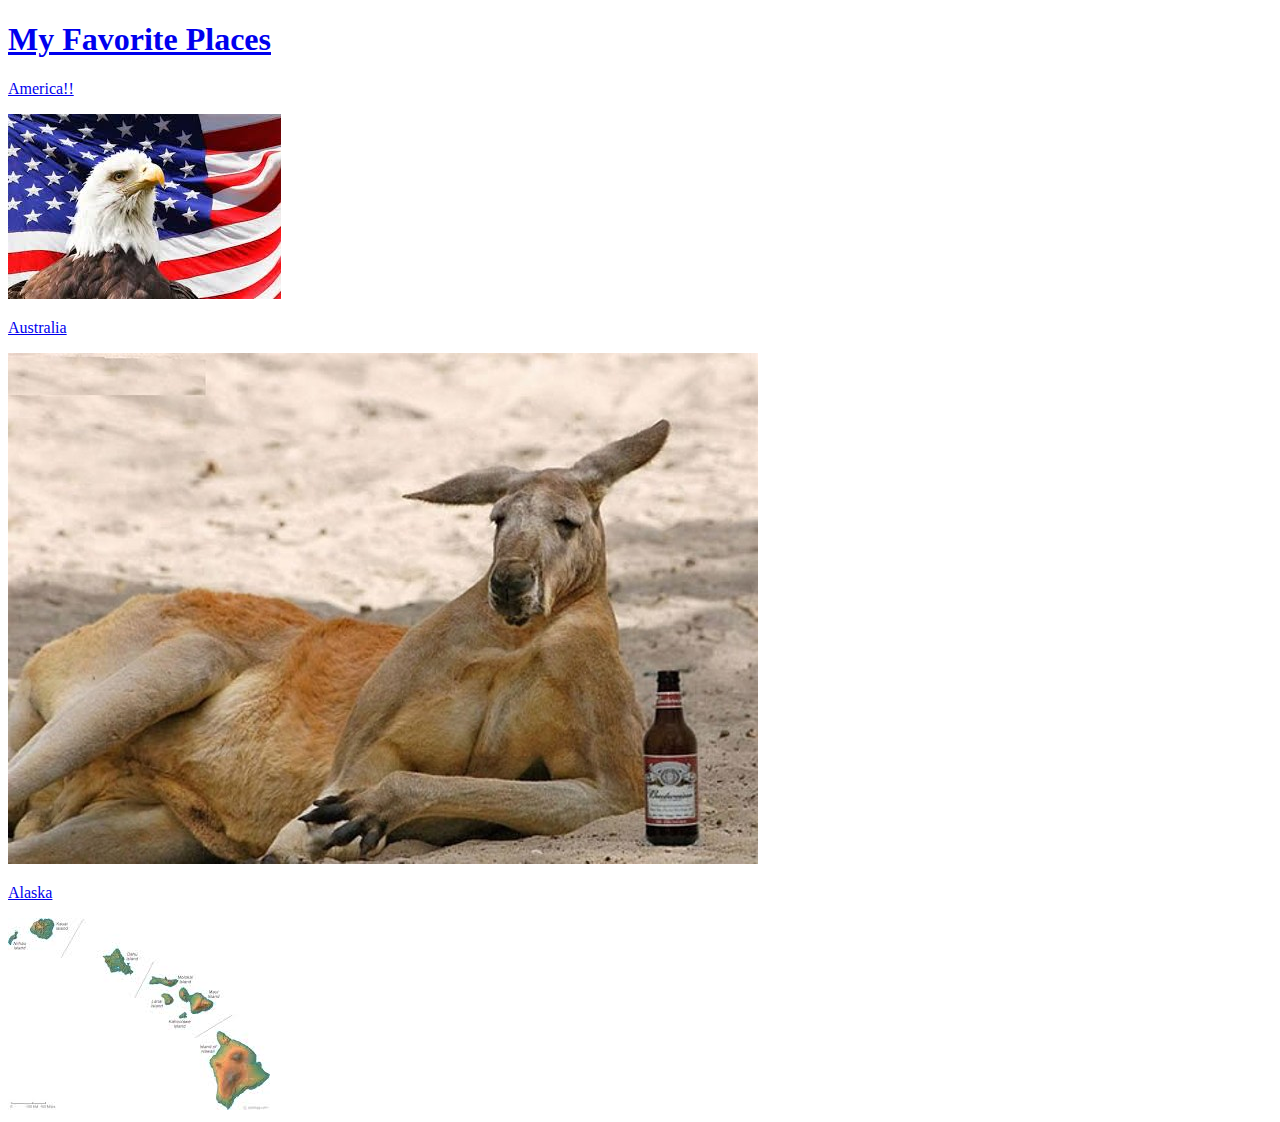
==== favorite-places.html @ 51ea0420 "add favorite-places.html , img folder with pictures" ====
<!DOCTYPE html>
<html>
  <head>
    <a href="css/styles.css" rel="stylesheet" type="text/css">
    <title>My Favorite Places</title>
  </head>
  <body>
    <h1>My Favorite Places</h1>

    <p>America!!</p>
    <img src="img/America.jpeg" alt="Austra">
    <p>Australia</p>
    <img src="img/Australia.jpg" alt="Alas">
    <p>Alaska</p>
    <img src="img/Alaska.jpeg" alt="Amer">


  </body>
</html>
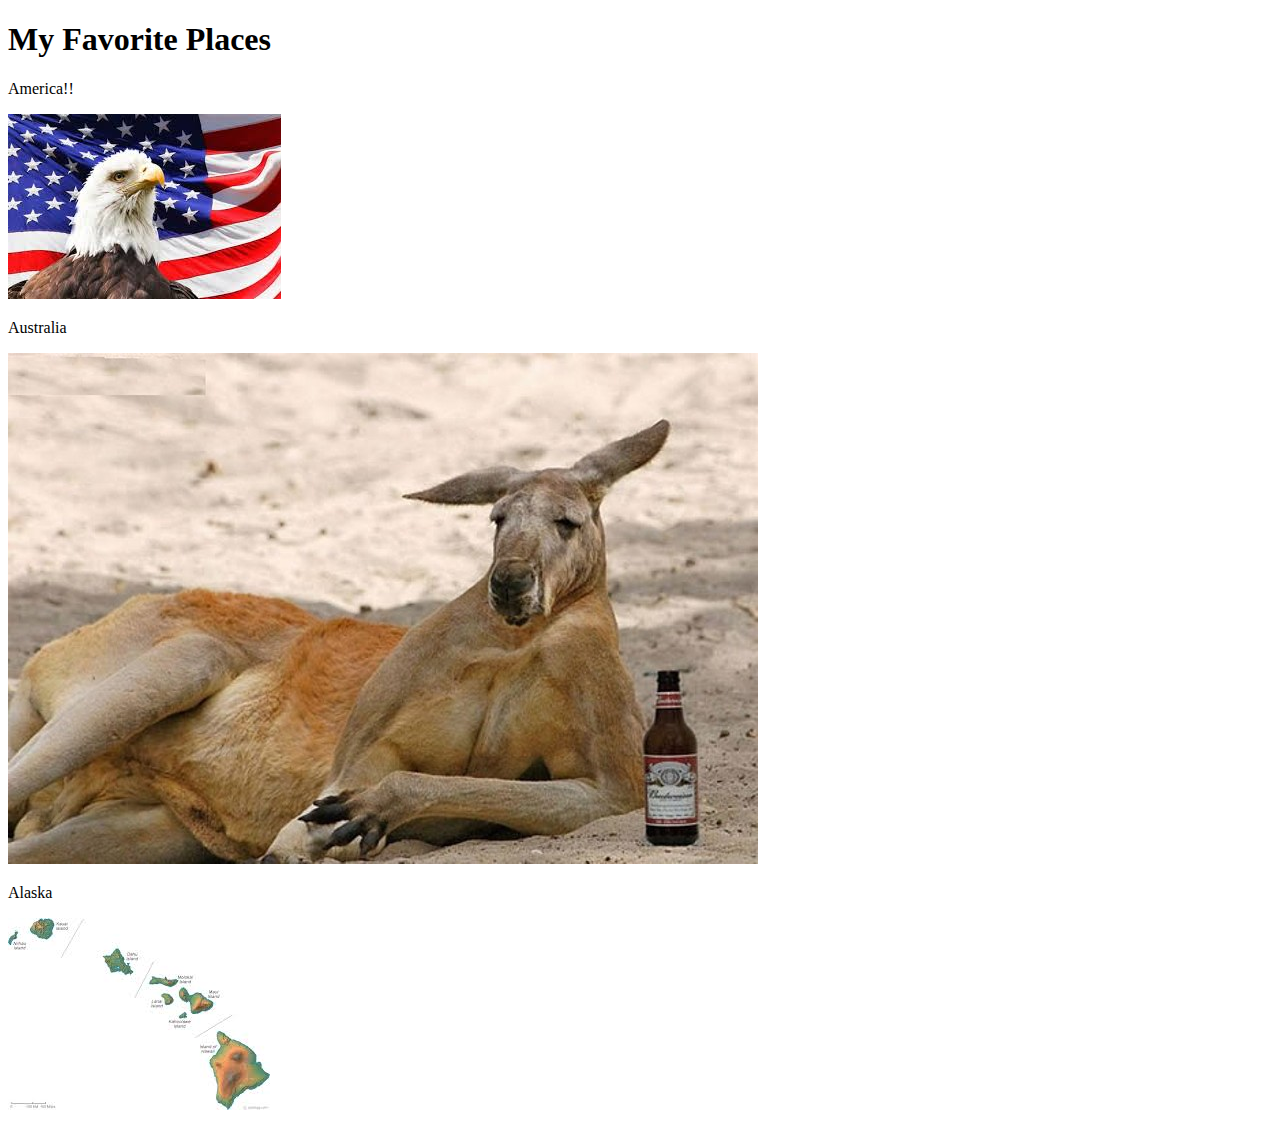
==== commit 06513140: "change the favorite-things.html to the index.html" ====
--- a/favorite-places.html
+++ b/favorite-places.html
@@ -1,7 +1,7 @@
 <!DOCTYPE html>
 <html>
   <head>
-    <a href="css/styles.css" rel="stylesheet" type="text/css">
+    <link href="css/favorite.css" rel="stylesheet" type="text/css">
     <title>My Favorite Places</title>
   </head>
   <body>
